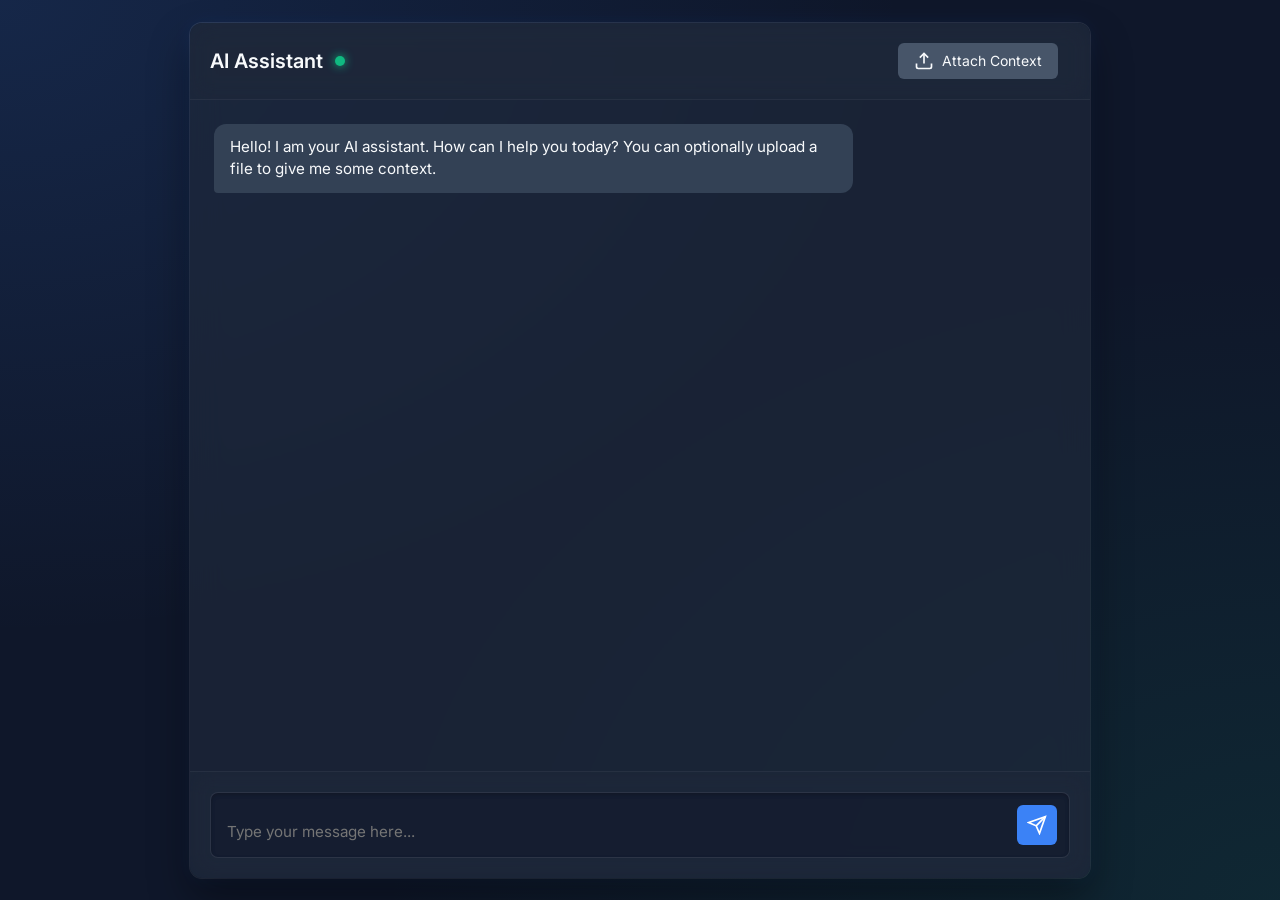
==== static/index.html @ e28c10dd "Basic_mvp" ====
<!DOCTYPE html>
<html lang="en">
<head>
    <meta charset="UTF-8">
    <meta name="viewport" content="width=device-width, initial-scale=1.0">
    <title>AI Chat Interface</title>
    <link rel="stylesheet" href="/static/style.css">
    <link href="https://fonts.googleapis.com/css2?family=Inter:wght@400;500;600&display=swap" rel="stylesheet">
</head>
<body>
    <div class="chat-container">
        <header class="chat-header">
            <div class="header-content">
                <h1>AI Assistant</h1>
                <span class="status-indicator"></span>
            </div>
            <div class="file-upload-container">
                <input type="file" id="file-upload" accept=".txt,.pdf,.docx" style="display: none;">
                <label for="file-upload" class="upload-btn" id="upload-label">
                    <svg width="20" height="20" viewBox="0 0 24 24" fill="none" stroke="currentColor" stroke-width="2">
                        <path d="M21 15v4a2 2 0 0 1-2 2H5a2 2 0 0 1-2-2v-4"></path>
                        <polyline points="17 8 12 3 7 8"></polyline>
                        <line x1="12" y1="3" x2="12" y2="15"></line>
                    </svg>
                    <span>Attach Context</span>
                </label>
                <span id="file-name" class="file-name"></span>
            </div>
        </header>

        <div class="chat-history" id="chat-history">
            <div class="message ai-message">
                <div class="message-content">
                    Hello! I am your AI assistant. How can I help you today? You can optionally upload a file to give me some context.
                </div>
            </div>
        </div>

        <div class="chat-input-container">
            <div class="input-wrapper">
                <textarea id="user-input" placeholder="Type your message here..." rows="1"></textarea>
                <button id="send-btn" class="send-btn">
                    <svg width="20" height="20" viewBox="0 0 24 24" fill="none" stroke="currentColor" stroke-width="2">
                        <line x1="22" y1="2" x2="11" y2="13"></line>
                        <polygon points="22 2 15 22 11 13 2 9 22 2"></polygon>
                    </svg>
                </button>
            </div>
        </div>
    </div>
    
    <script src="/static/script.js"></script>
</body>
</html>
---- static/style.css ----
:root {
    --bg-color: #0f172a;
    --chat-bg: #1e293b;
    --text-color: #f8fafc;
    --primary-color: #3b82f6;
    --primary-hover: #2563eb;
    --secondary-color: #475569;
    --border-color: #334155;
    --user-msg-bg: #3b82f6;
    --ai-msg-bg: #334155;
}

* {
    margin: 0;
    padding: 0;
    box-sizing: border-box;
    font-family: 'Inter', sans-serif;
}

body {
    background-color: var(--bg-color);
    background-image: radial-gradient(at 0% 0%, rgba(59, 130, 246, 0.15) 0px, transparent 50%), radial-gradient(at 100% 100%, rgba(16, 185, 129, 0.1) 0px, transparent 50%);
    color: var(--text-color);
    display: flex;
    justify-content: center;
    align-items: center;
    height: 100vh;
}

.chat-container {
    width: 100%;
    max-width: 900px;
    height: 95vh;
    background-color: rgba(30, 41, 59, 0.7);
    backdrop-filter: blur(16px);
    -webkit-backdrop-filter: blur(16px);
    border-radius: 12px;
    display: flex;
    flex-direction: column;
    box-shadow: 0 20px 40px rgba(0, 0, 0, 0.4), 0 0 0 1px rgba(255, 255, 255, 0.1), 0 0 20px rgba(59, 130, 246, 0.1);
    overflow: hidden;
    border: none;
}

.chat-header {
    padding: 20px;
    border-bottom: 1px solid rgba(255, 255, 255, 0.05);
    display: flex;
    justify-content: space-between;
    align-items: center;
    background-color: rgba(30, 41, 59, 0.4);
    backdrop-filter: blur(12px);
    -webkit-backdrop-filter: blur(12px);
}

.header-content {
    display: flex;
    align-items: center;
    gap: 12px;
}

h1 {
    font-size: 1.25rem;
    font-weight: 600;
}

.status-indicator {
    width: 10px;
    height: 10px;
    background-color: #10b981;
    border-radius: 50%;
    box-shadow: 0 0 10px #10b981;
}

.file-upload-container {
    display: flex;
    align-items: center;
    gap: 12px;
}

.upload-btn {
    display: flex;
    align-items: center;
    gap: 8px;
    padding: 8px 16px;
    background-color: var(--secondary-color);
    color: var(--text-color);
    border-radius: 6px;
    cursor: pointer;
    font-size: 0.875rem;
    transition: background-color 0.2s ease;
}

.upload-btn:hover {
    background-color: #64748b;
}

.file-name {
    font-size: 0.875rem;
    color: #94a3b8;
    max-width: 150px;
    overflow: hidden;
    text-overflow: ellipsis;
    white-space: nowrap;
}

.chat-history {
    flex: 1;
    overflow-y: auto;
    padding: 24px;
    display: flex;
    flex-direction: column;
    gap: 16px;
    scroll-behavior: smooth;
}

.chat-history::-webkit-scrollbar {
    width: 8px;
}

.chat-history::-webkit-scrollbar-track {
    background: transparent;
}

.chat-history::-webkit-scrollbar-thumb {
    background-color: var(--border-color);
    border-radius: 4px;
}

.message {
    display: flex;
    width: 100%;
}

.user-message {
    justify-content: flex-end;
}

.ai-message {
    justify-content: flex-start;
}

.message-content {
    max-width: 75%;
    padding: 12px 16px;
    border-radius: 12px;
    line-height: 1.5;
    font-size: 0.95rem;
    word-wrap: break-word;
}

.user-message .message-content {
    background-color: var(--user-msg-bg);
    border-bottom-right-radius: 4px;
}

.ai-message .message-content {
    background-color: var(--ai-msg-bg);
    border-bottom-left-radius: 4px;
}

.chat-input-container {
    padding: 20px;
    border-top: 1px solid rgba(255, 255, 255, 0.05);
    background-color: rgba(30, 41, 59, 0.4);
    backdrop-filter: blur(12px);
    -webkit-backdrop-filter: blur(12px);
}

.input-wrapper {
    display: flex;
    gap: 12px;
    background-color: rgba(15, 23, 42, 0.5);
    padding: 12px;
    border-radius: 8px;
    border: 1px solid rgba(255, 255, 255, 0.1);
    align-items: flex-end;
    box-shadow: inset 0 2px 4px rgba(0, 0, 0, 0.2);
}

.input-wrapper:focus-within {
    border-color: var(--primary-color);
}

textarea {
    flex: 1;
    background: transparent;
    border: none;
    color: var(--text-color);
    resize: none;
    outline: none;
    max-height: 150px;
    font-size: 0.95rem;
    padding: 4px;
}

.send-btn {
    background-color: var(--primary-color);
    color: white;
    border: none;
    width: 40px;
    height: 40px;
    border-radius: 6px;
    cursor: pointer;
    display: flex;
    justify-content: center;
    align-items: center;
    transition: background-color 0.2s ease;
}

.send-btn:hover {
    background-color: var(--primary-hover);
}

.send-btn:disabled {
    background-color: var(--secondary-color);
    cursor: not-allowed;
}

/* Loading animation */
.typing-indicator {
    display: flex;
    gap: 4px;
    padding: 12px 16px;
    background-color: var(--ai-msg-bg);
    border-radius: 12px;
    border-bottom-left-radius: 4px;
    width: fit-content;
}

.dot {
    width: 8px;
    height: 8px;
    background-color: #94a3b8;
    border-radius: 50%;
    animation: bounce 1.4s infinite ease-in-out both;
}

.dot:nth-child(1) { animation-delay: -0.32s; }
.dot:nth-child(2) { animation-delay: -0.16s; }

@keyframes bounce {
    0%, 80%, 100% { transform: scale(0); }
    40% { transform: scale(1); }
}
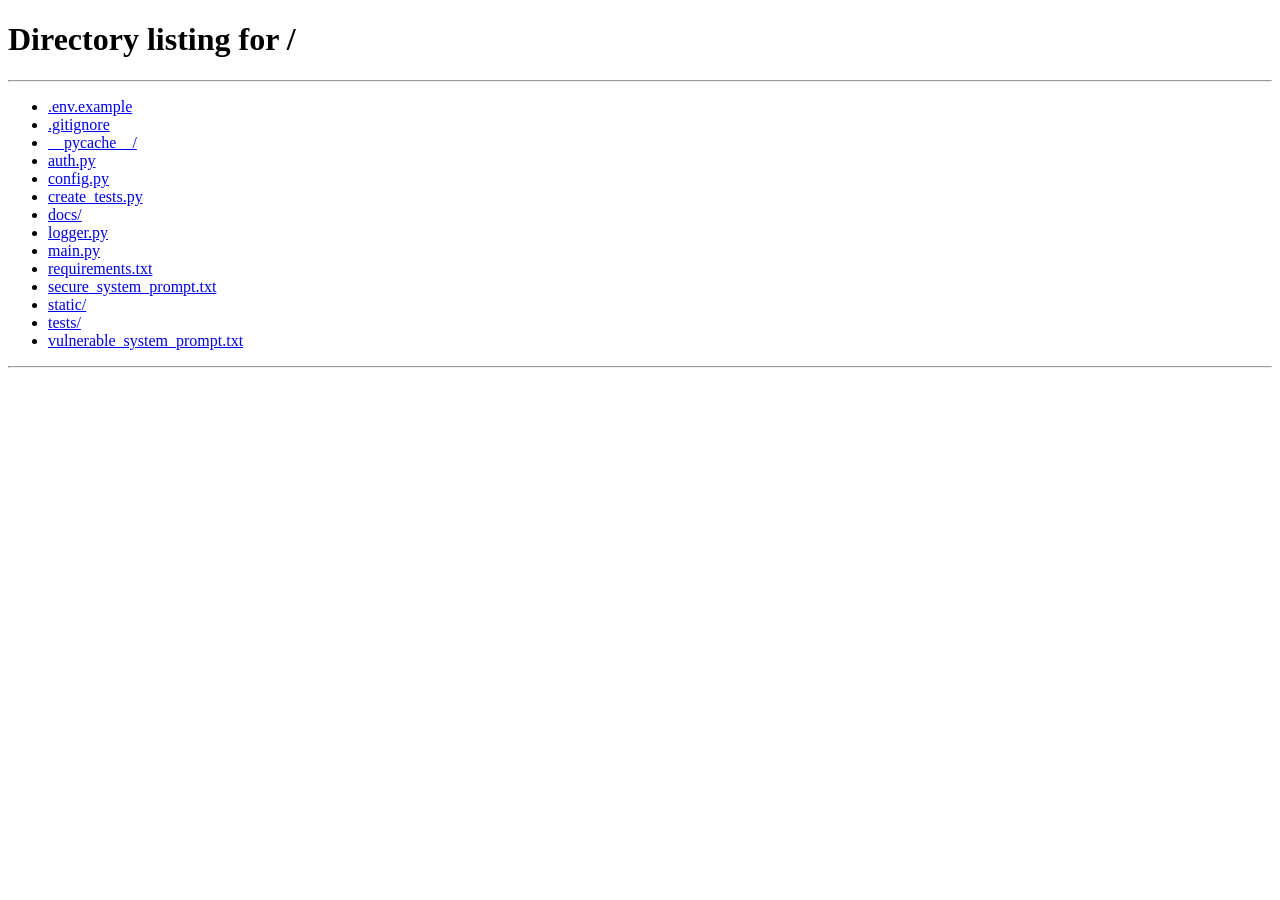
==== commit 0caf0d92: "P2Access-Control" ====
--- a/static/index.html
+++ b/static/index.html
@@ -14,17 +14,26 @@
                 <h1>AI Assistant</h1>
                 <span class="status-indicator"></span>
             </div>
-            <div class="file-upload-container">
-                <input type="file" id="file-upload" accept=".txt,.pdf,.docx" style="display: none;">
-                <label for="file-upload" class="upload-btn" id="upload-label">
-                    <svg width="20" height="20" viewBox="0 0 24 24" fill="none" stroke="currentColor" stroke-width="2">
-                        <path d="M21 15v4a2 2 0 0 1-2 2H5a2 2 0 0 1-2-2v-4"></path>
-                        <polyline points="17 8 12 3 7 8"></polyline>
-                        <line x1="12" y1="3" x2="12" y2="15"></line>
+            <div class="header-actions">
+                <div class="file-upload-container">
+                    <input type="file" id="file-upload" accept=".txt,.pdf,.docx" style="display: none;">
+                    <label for="file-upload" class="upload-btn" id="upload-label">
+                        <svg width="20" height="20" viewBox="0 0 24 24" fill="none" stroke="currentColor" stroke-width="2">
+                            <path d="M21 15v4a2 2 0 0 1-2 2H5a2 2 0 0 1-2-2v-4"></path>
+                            <polyline points="17 8 12 3 7 8"></polyline>
+                            <line x1="12" y1="3" x2="12" y2="15"></line>
+                        </svg>
+                        <span>Attach Context</span>
+                    </label>
+                    <span id="file-name" class="file-name"></span>
+                </div>
+                <button id="logout-btn" class="logout-btn" title="Sign out">
+                    <svg width="18" height="18" viewBox="0 0 24 24" fill="none" stroke="currentColor" stroke-width="2">
+                        <path d="M9 21H5a2 2 0 0 1-2-2V5a2 2 0 0 1 2-2h4"></path>
+                        <polyline points="16 17 21 12 16 7"></polyline>
+                        <line x1="21" y1="12" x2="9" y2="12"></line>
                     </svg>
-                    <span>Attach Context</span>
-                </label>
-                <span id="file-name" class="file-name"></span>
+                </button>
             </div>
         </header>
 
@@ -48,7 +57,7 @@
             </div>
         </div>
     </div>
-    
+
     <script src="/static/script.js"></script>
 </body>
 </html>
--- a/static/style.css
+++ b/static/style.css
@@ -243,3 +243,106 @@
     0%, 80%, 100% { transform: scale(0); }
     40% { transform: scale(1); }
 }
+
+/* ── Login Card (standalone login.html page) ──────────────────────────────── */
+.login-card {
+    background: rgba(30, 41, 59, 0.95);
+    border: 1px solid rgba(255, 255, 255, 0.08);
+    border-radius: 16px;
+    padding: 40px 36px;
+    width: 100%;
+    max-width: 380px;
+    box-shadow: 0 24px 48px rgba(0, 0, 0, 0.5), 0 0 0 1px rgba(59, 130, 246, 0.15);
+}
+
+.login-title {
+    font-size: 1.5rem;
+    font-weight: 600;
+    color: var(--text-color);
+    margin-bottom: 6px;
+}
+
+.login-subtitle {
+    font-size: 0.85rem;
+    color: var(--secondary-color);
+    margin-bottom: 28px;
+}
+
+.login-field {
+    margin-bottom: 18px;
+    display: flex;
+    flex-direction: column;
+    gap: 6px;
+}
+
+.login-field label {
+    font-size: 0.8rem;
+    font-weight: 500;
+    color: var(--secondary-color);
+    text-transform: uppercase;
+    letter-spacing: 0.05em;
+}
+
+.login-field input {
+    background: rgba(15, 23, 42, 0.8);
+    border: 1px solid var(--border-color);
+    border-radius: 8px;
+    padding: 10px 14px;
+    color: var(--text-color);
+    font-size: 0.95rem;
+    outline: none;
+    transition: border-color 0.2s;
+}
+
+.login-field input:focus {
+    border-color: var(--primary-color);
+}
+
+.login-error {
+    font-size: 0.82rem;
+    color: #f87171;
+    min-height: 18px;
+    margin-bottom: 10px;
+}
+
+.login-btn {
+    width: 100%;
+    padding: 11px;
+    background: var(--primary-color);
+    color: white;
+    border: none;
+    border-radius: 8px;
+    font-size: 0.95rem;
+    font-weight: 500;
+    cursor: pointer;
+    transition: background 0.2s, transform 0.1s;
+}
+
+.login-btn:hover  { background: var(--primary-hover); }
+.login-btn:active { transform: scale(0.98); }
+.login-btn:disabled { opacity: 0.6; cursor: not-allowed; }
+
+/* ── Header actions (upload + logout grouped) ─────────────────────────────── */
+.header-actions {
+    display: flex;
+    align-items: center;
+    gap: 12px;
+}
+
+.logout-btn {
+    background: transparent;
+    border: 1px solid var(--border-color);
+    border-radius: 8px;
+    padding: 7px 9px;
+    color: var(--secondary-color);
+    cursor: pointer;
+    display: flex;
+    align-items: center;
+    transition: color 0.2s, border-color 0.2s;
+}
+
+.logout-btn:hover {
+    color: #f87171;
+    border-color: #f87171;
+}
+
